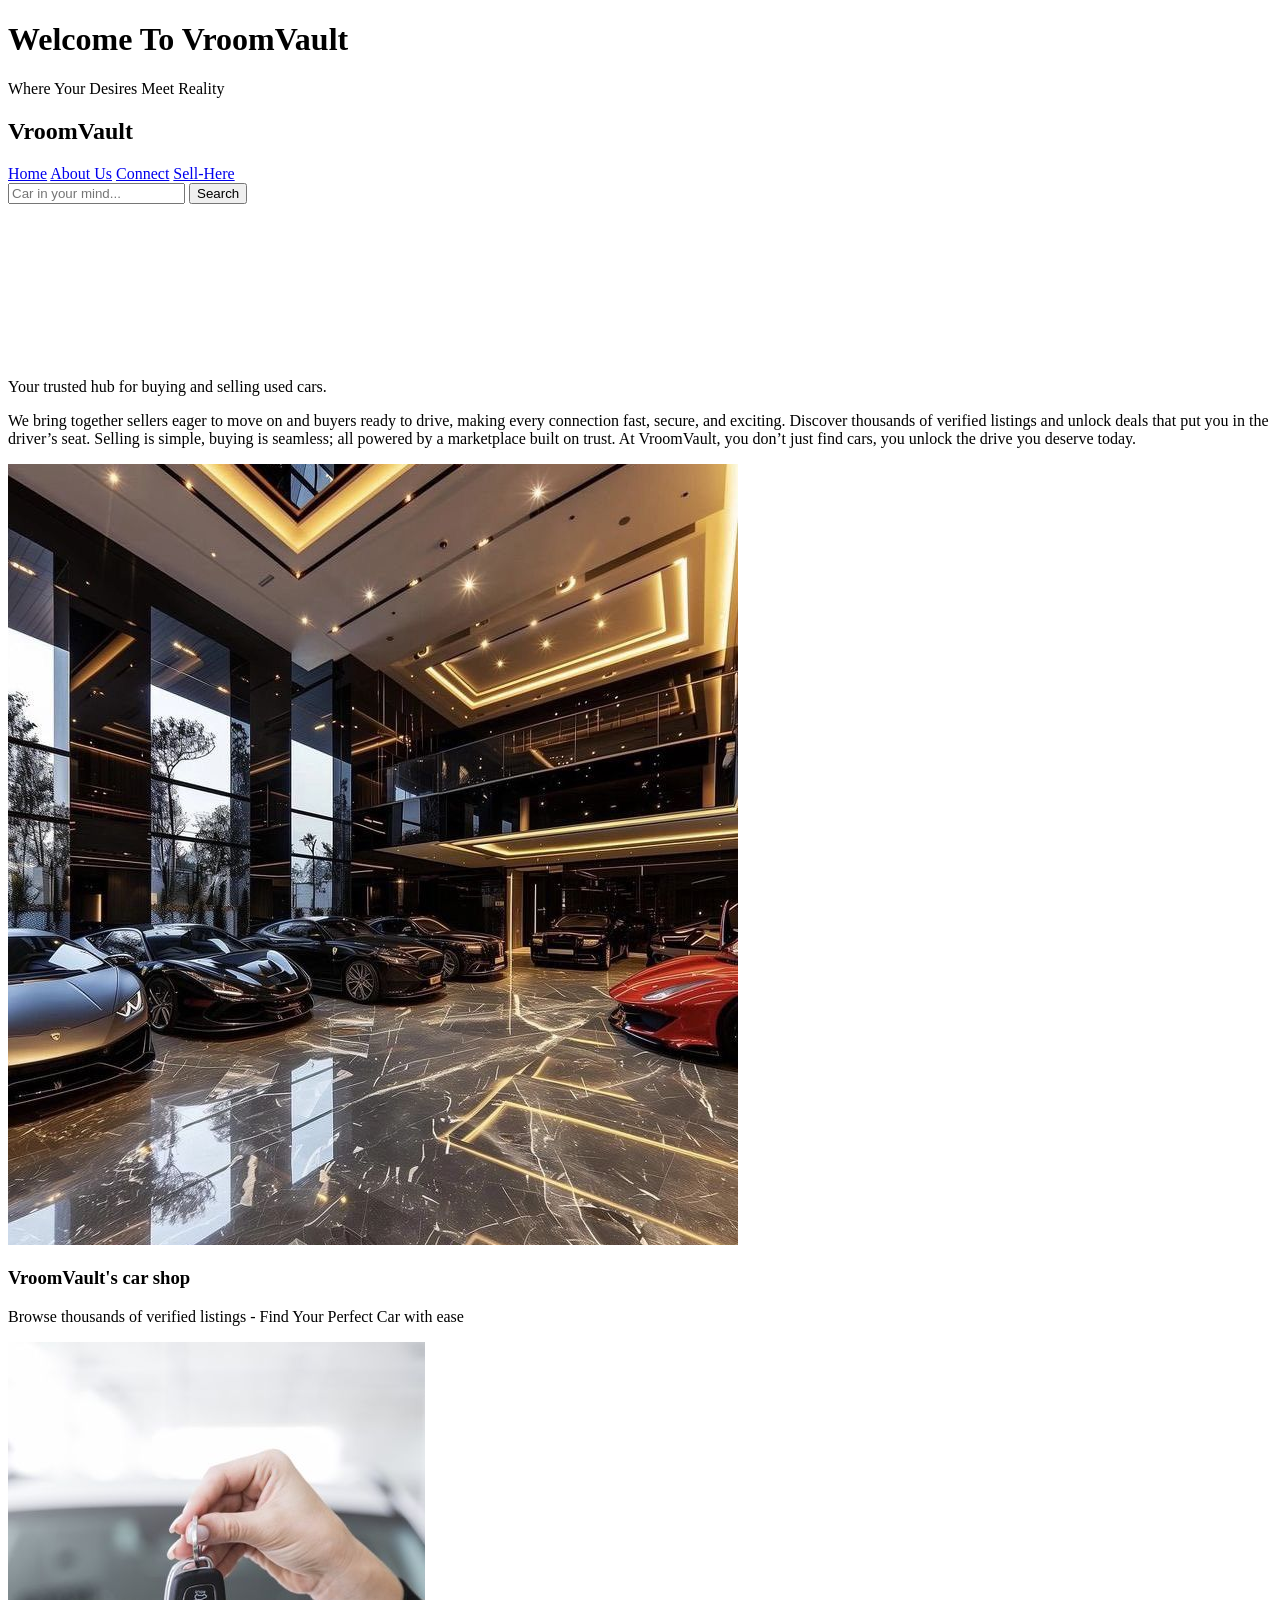
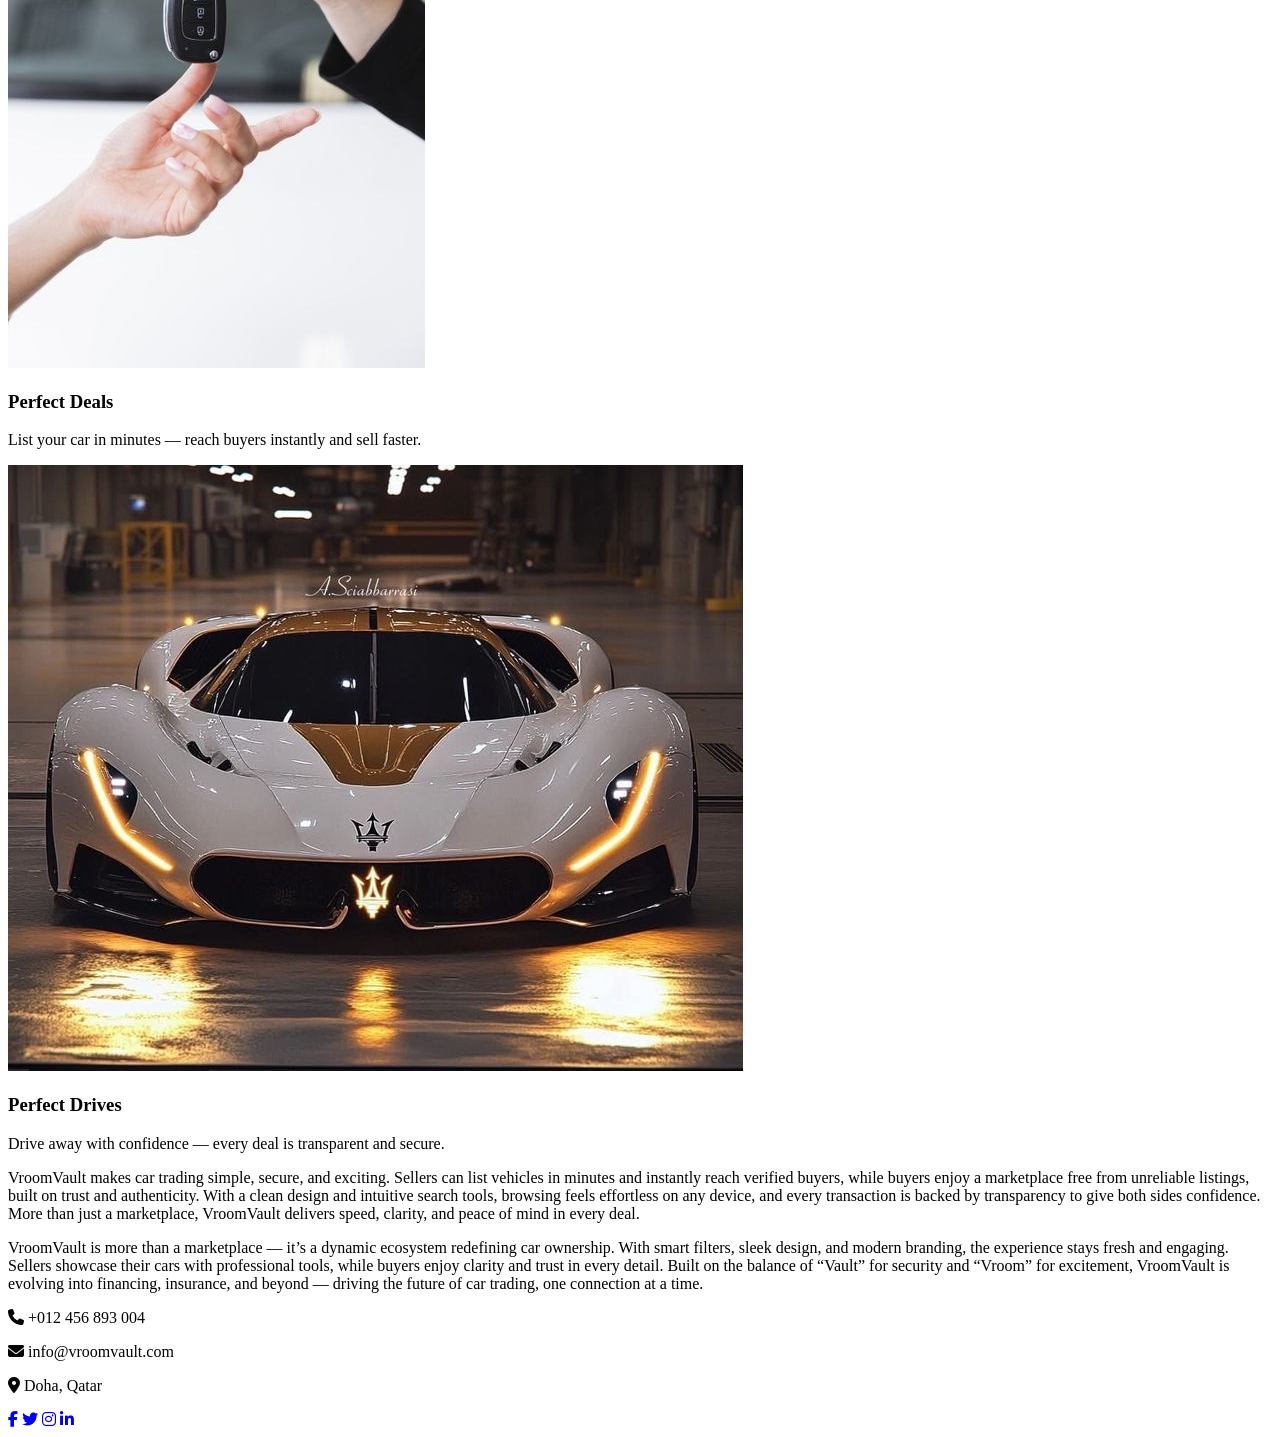
==== index.html @ ae7abc77 "Initial commit" ====
<!DOCTYPE html>
<html lang="en">
<head>
    <meta charset="UTF-8">
    <meta name="viewport" content="width=device-width, initial-scale=1.0">
    <title>Vroom-Vault</title>
    <link rel="stylesheet" href="styles.css">
    <link rel="stylesheet" href="https://cdnjs.cloudflare.com/ajax/libs/font-awesome/6.4.0/css/all.min.css">

</head>
<body>

<div class="splash-screen">
    <div class="splash-content">
        <h1>Welcome To Vroom<span>Vault</span></h1>
        <p>Where Your Desires Meet Reality</p>
    </div>
</div>
    <header>
        <nav>
            <h1>Vroom<span>Vault</span></h1>
            <section class="links" aria-label="links section">
            <a href="index.html">Home</a>
            <a href="aboutus.html">About Us</a>
            <a href="contact.html">Connect</a>
                <a href="sellcar.html">Sell-Here</a>
            </section>
            <div class="srch">
                <input type="search" id="search" placeholder="Car in your mind...">
                <button id="srchbtn" class="srchbtn">Search</button>
            </div>
        </nav>
    </header>
   <div class="main-content">
    <section class="grid" aria-label="grid section">
    <article class="featured" aria-label="Featured article">

        <video autoplay muted loop playsinline class="featured-img">
            <source src="Assets/car2.mp4" type="video/mp4">
        </video>
        <div class="featured-text">

            <h2 id="typewriter"></h2>

            <p class="featured-tagline">Your trusted hub for buying and selling used cars.</p>
            <p class="featured-body">We bring together sellers eager to move on and buyers ready to drive, making every connection fast, secure, and exciting.
                Discover thousands of verified listings and unlock deals that put you in the driver’s seat.
                Selling is simple, buying is seamless; all powered by a marketplace built on trust.
                At VroomVault, you don’t just find cars, you unlock the drive you deserve today.</p>
        </div>
    </article>
    <article class="unfeatured" aria-label="Unfeatured article">
        <img src="Assets/Screenshot%202026-01-12%20170508.png" alt="carshop">
        <div>
            <h3>VroomVault's car shop</h3>
            <p>Browse thousands of verified listings - Find Your Perfect Car with ease</p>
        </div>
    </article>
    <article class="unfeatured" aria-label="Unfeatured article">
        <img src="Assets/Woman%20giving%20keys%20to%20another%20woman%20_%20Premium%20Photo.jpeg" alt="deals">
        <div>
            <h3>Perfect Deals</h3>
            <p>List your car in minutes — reach buyers instantly and sell faster.</p>
        </div>
    </article>
    <article class="unfeatured" aria-label="Unfeatured article">
        <img src="Assets/download%20(6).jpeg" alt="drives">
        <div>
            <h3>Perfect Drives</h3>
            <p>Drive away with confidence — every deal is transparent and secure.</p>
        </div>
    </article>
    </section>
    <article class="unique" aria-label="Unique article">
        <div class="unique1">
            <p><span class="span2">VroomVault</span> makes car trading simple, secure, and exciting. Sellers can list vehicles
                in minutes and instantly reach verified buyers, while buyers enjoy a marketplace free from unreliable listings,
                built on trust and authenticity. With a clean design and intuitive search tools, browsing feels effortless on any device,
                and every transaction is backed by transparency to give both sides confidence. More than just a marketplace, VroomVault
                delivers speed, clarity, and peace of mind in every deal.
            </p>
        </div>
        <div class="unique2">
            <p>
                <span class="span2">VroomVault</span> is more than a marketplace — it’s a dynamic ecosystem redefining car ownership.
                With smart filters, sleek design, and modern branding, the experience stays fresh and engaging. Sellers showcase their
                cars with professional tools, while buyers enjoy clarity and trust in every detail. Built on the balance of “Vault” for
                security and “Vroom” for excitement, VroomVault is evolving into financing, insurance, and beyond — driving the future of
                car trading, one connection at a time.
            </p>
        </div>
    </article>
    </div>

    <footer>
        <div class="contact-icons">
            <p><i class="fas fa-phone"></i> +012 456 893 004</p>
            <p><i class="fas fa-envelope"></i> info@vroomvault.com</p>
            <p><i class="fas fa-map-marker-alt"></i> Doha, Qatar</p>
        </div>
        <div class="social-icons">
            <a href="https://facebook.com" target="_blank"><i class="fab fa-facebook-f"></i></a>
            <a href="https://twitter.com" target="_blank"><i class="fab fa-twitter"></i></a>
            <a href="https://www.instagram.com/reel/C4yWW5qIRrR/?utm_source=ig_web_copy_link&igsh=MzRlODBiNWFlZA%3D%3D&epik=dj0yJnU9VXpmUzhPZWtYSTJLaWtMam5XZlFMNUI0R0lwNXFrYWQmcD0wJm49dldNTEw1aUotcF9Qc0J2R21laEZ5USZ0PUFBQUFBR2xsM2pN" target="_blank"><i class="fab fa-instagram"></i></a>
            <a href="https://linkedin.com" target="_blank"><i class="fab fa-linkedin-in"></i></a>
        </div>

    </footer>
<script src="script.js"></script>
</body>

</html>
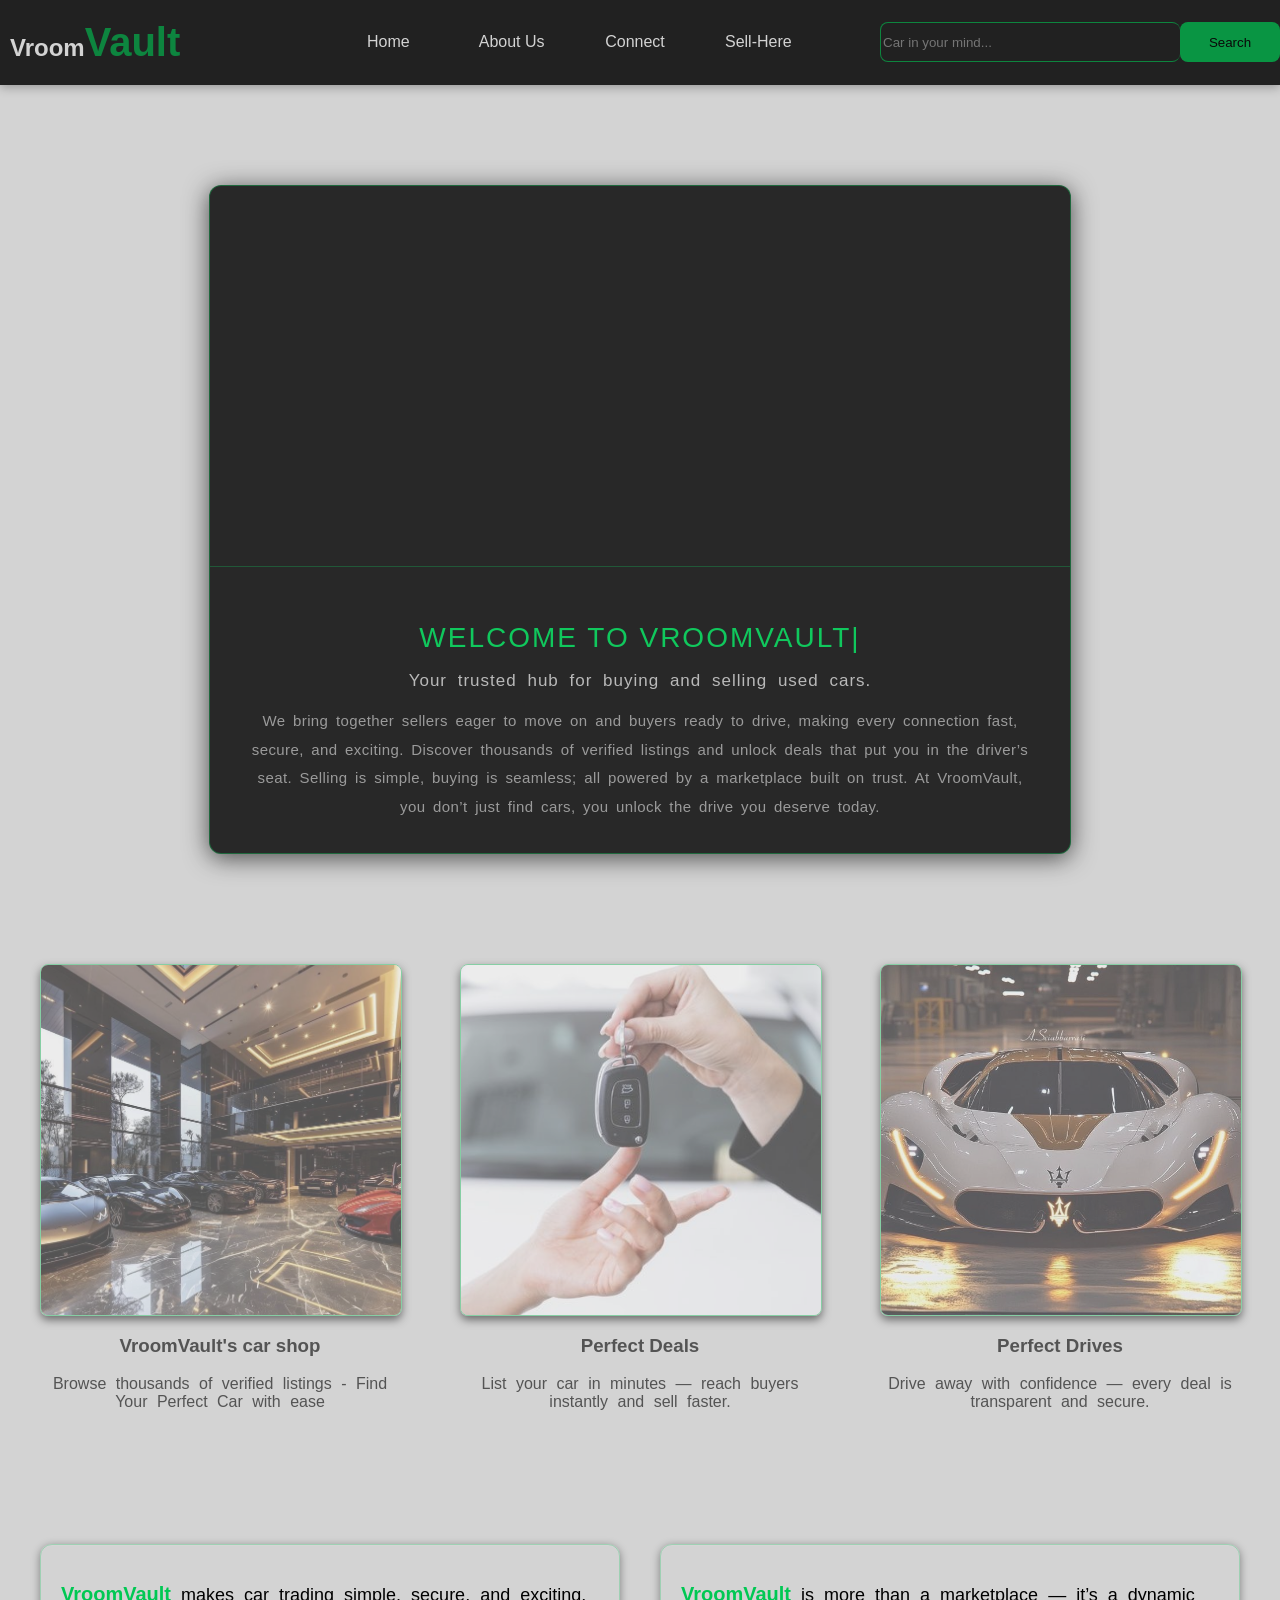
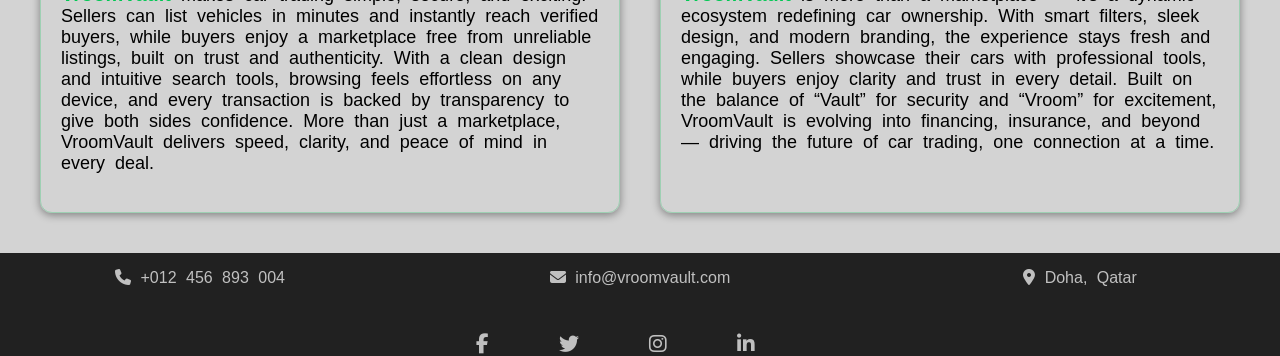
==== commit 55384a00: "Slight Fix" ====
--- a/index.html
+++ b/index.html
@@ -4,7 +4,7 @@
     <meta charset="UTF-8">
     <meta name="viewport" content="width=device-width, initial-scale=1.0">
     <title>Vroom-Vault</title>
-    <link rel="stylesheet" href="styles.css">
+    <link rel="stylesheet" href="CSS/styles.css">
     <link rel="stylesheet" href="https://cdnjs.cloudflare.com/ajax/libs/font-awesome/6.4.0/css/all.min.css">
 
 </head>
@@ -106,7 +106,7 @@
         </div>
 
     </footer>
-<script src="script.js"></script>
+<script src="JS/script.js"></script>
 </body>
 
 </html>
--- a/CSS/styles.css
+++ b/CSS/styles.css
@@ -0,0 +1,455 @@
+body{
+    margin: 0;
+    padding: 0;
+    background-color: lightgray;
+    font-family: "Roboto Light" , sans-serif;
+    display: flex;
+    flex-direction: column;
+    min-height: 180vh;
+}
+.splash-screen {
+    position: fixed;
+    top: 0;
+    left: 0;
+    width: 100%;
+    height: 100vh;
+    background-color: #1a1a1a;
+    display: flex;
+    justify-content: center;
+    align-items: center;
+    z-index: 9999;
+    animation: shutterOut 2s ease-in-out forwards;
+    animation-delay: 3s;
+}
+
+.splash-content {
+    text-align: center;
+    animation: shutterIn 1.5s ease;
+}
+
+.splash-content h1 {
+    opacity: 0.7;
+    font-size: 48px;
+    color: lightgray;
+    margin-bottom: 20px;
+    font-weight: 300;
+}
+
+.splash-content span {
+    color: #00C853;
+    font-weight: bold;
+    font-size: 48px;
+}
+
+.splash-content p {
+    line-height: 1.6;
+    font-size: 24px;
+    color: lightgray;
+    font-weight: 300;
+}
+
+@keyframes shutterIn {
+    0% {
+        transform: translateX(-100vw);
+        opacity: 0;
+    }
+    100% {
+        transform: translateX(0);
+        opacity: 1;
+    }
+}
+
+@keyframes shutterOut {
+    0% {
+        transform: translateX(0);
+        opacity: 1;
+    }
+    100% {
+        transform: translateX(-100vw);
+        opacity: 0;
+        visibility: hidden;
+    }
+}
+
+.splash-screen.hide {
+    display: none;
+}
+header{
+       background-color: #212121;
+        color: lightgray;
+        margin: 0;
+        padding: 0;
+        position: sticky;
+        top: 0;
+        z-index: 1000;
+        box-shadow: 0 2px 10px rgba(0, 0, 0, 0.3);
+}
+nav{
+    display: grid;
+    grid-template-columns: 1fr 2fr 1fr;
+    flex-direction: row;
+    gap: 40px;
+}
+
+section {
+    display: grid;
+    grid-template-columns: 1fr 1fr 1fr 1fr;
+    justify-items: center;
+    align-items: center;
+    padding: 20px;
+    text-align: center;
+}
+section a{
+    color: lightgray;
+    text-decoration: none;
+    font-size: 16px;
+    transition: all 0.3s ease;
+}
+section a:hover{
+    color:rgba(0, 200, 83, 0.6);
+    text-decoration: underline;
+}
+.srch{
+    display: flex;
+    flex-direction: row;
+    align-items: center;
+    justify-content: center;
+}
+#search{
+    width: 300px;
+    height: 40px;
+    border: 1px solid rgba(0, 200, 83, 0.6);
+    border-right: none;
+    border-radius: 8px;
+    background: transparent;
+    color: lightgray;
+}
+#search:hover{
+    cursor: text;
+}
+.srchbtn{
+    background-color: #00C853;
+    opacity: 0.7;
+    width: 100px;
+    height: 40px;
+    border: none;
+    border-radius: 8px;
+}
+span{
+    color: rgba(0, 200, 83, 0.6);
+    font-weight: bold;
+    font-size: 40px;
+}
+.span2{
+    color: rgba(0, 200, 83, 1);
+    font-weight: bold;
+    font-size: 20px;
+}
+h1{
+    padding-left: 10px;
+}
+p{
+    word-spacing: 5px;
+}
+.main-content{
+    flex: 1;
+    display: flex;
+    flex-direction: column;
+}
+.grid{
+    flex: 1;
+    display: grid;
+    grid-template-columns: 1fr 1fr 1fr;
+    gap: 60px;
+    max-width: 1200px;
+    margin: 20px auto;
+}
+article.featured {
+    font-size: 16px;
+    margin-top: 60px;
+    grid-column: span 3;
+    padding: 0;
+    border-radius: 12px;
+    box-shadow: 0 4px 24px rgba(0, 0, 0, 0.7);
+    border: 1px solid rgba(0, 200, 83, 0.4);
+    transition: all 0.4s ease;
+    opacity: 0.92;
+    overflow: hidden;
+    background-color: #1a1a1a;
+}
+
+article.featured:hover {
+    transform: scale(1.02);
+    box-shadow: 0 8px 40px rgba(0, 0, 0, 0.9);
+    opacity: 1;
+}
+
+.featured-img {
+    width: 100%;
+    height: 380px;
+    object-fit: cover;
+    object-position: center;
+    display: block;
+    border-bottom: 1px solid rgba(0, 200, 83, 0.3);
+}
+
+.featured-text {
+    padding: 32px 40px;
+    text-align: center;
+}
+
+.featured-text h2 {
+    color: #00C853;
+    font-size: 28px;
+    font-weight: 400;
+    letter-spacing: 2px;
+    margin-bottom: 12px;
+    text-transform: uppercase;
+}
+
+#typewriter::after {
+    content: "|";
+    animation: blink 0.7s infinite;
+    color: #00C853;
+}
+
+@keyframes blink {
+    0%, 100% { opacity: 1; }
+    50% { opacity: 0; }
+}
+
+.featured-tagline {
+    font-size: 17px;
+    color: lightgray;
+    font-weight: 300;
+    letter-spacing: 1px;
+    margin-bottom: 16px;
+    opacity: 0.85;
+}
+
+.featured-body {
+    font-size: 15px;
+    color: silver;
+    font-weight: 300;
+    line-height: 1.9;
+    letter-spacing: 0.4px;
+    max-width: 780px;
+    margin: 0 auto;
+    opacity: 0.75;
+    word-spacing: 3px;
+}
+.unfeatured{
+    opacity: 0.6;
+    padding-top: 50px;
+    display: flex;
+    flex-direction: column;
+    height: 500px;
+    transition: all 0.3s ease;
+}
+.unfeatured:hover{
+    transform: scale(1.07);
+    opacity: 1;
+}
+.unfeatured img{
+    width: 100%;
+    height: 70%;
+    object-fit: cover;
+    border: 1px solid rgba(0, 200, 83, 0.6);
+    border-radius: 8px;
+    box-shadow: 0 4px 8px rgba(0,0,0,0.8);
+}
+/* ============================================
+   UNIQUE GRID — PREMIUM ANIMATION SYSTEM
+   ============================================ */
+
+.unique {
+    display: grid;
+    grid-template-columns: 1fr 1fr;
+    gap: 40px;
+    margin: 40px auto;
+    max-width: 1200px;
+    word-spacing: 5px;
+    opacity: 0;
+    transform: translateY(20px);
+    transition: opacity 0.5s ease, transform 0.5s ease;
+}
+
+/* Grid fades in once either child becomes visible */
+.unique:has(.unique1.visible),
+.unique:has(.unique2.visible) {
+    opacity: 1;
+    transform: translateY(0);
+}
+
+/* ── Base card state ── */
+.unique1,
+.unique2 {
+    font-size: 18px;
+    padding: 20px;
+    border-radius: 12px;
+    border: 1px solid rgba(0, 200, 83, 0.25);
+    box-shadow:
+            0 2px 8px rgba(0, 0, 0, 0.4),
+            inset 0 1px 0 rgba(255, 255, 255, 0.04);
+    opacity: 0;
+    transform: translateY(48px);
+    transition:
+            transform 0.5s cubic-bezier(0.25, 0.46, 0.45, 0.94),
+            border-color 0.5s cubic-bezier(0.25, 0.46, 0.45, 0.94),
+            box-shadow 0.5s cubic-bezier(0.25, 0.46, 0.45, 0.94),
+            opacity 0.5s cubic-bezier(0.25, 0.46, 0.45, 0.94);
+    position: relative;
+    overflow: hidden;
+}
+
+/* Subtle top-edge highlight line */
+.unique1::before,
+.unique2::before {
+    content: '';
+    position: absolute;
+    inset: 0;
+    border-radius: 12px;
+    background: linear-gradient(
+            135deg,
+            rgba(0, 200, 83, 0.07) 0%,
+            transparent 60%
+    );
+    opacity: 0;
+    transition: opacity 0.5s cubic-bezier(0.25, 0.46, 0.45, 0.94) ;
+    pointer-events: none;
+}
+
+/* ── Scroll-triggered entrance animations ── */
+.unique1.visible {
+    animation: revealFromLeft 0.9s cubic-bezier(0.22, 1, 0.36, 1) forwards;
+    animation-delay: 0.05s;
+}
+
+.unique2.visible {
+    animation: revealFromRight 0.9s cubic-bezier(0.22, 1, 0.36, 1) forwards;
+    animation-delay: 0.2s;
+}
+
+/* ── Hover: card lifts and glows ── */
+.unique1:hover,
+.unique2:hover {
+    transform: translateY(-6px) scale(1.015);
+    border-color: rgba(0, 200, 83, 0.65);
+    box-shadow:
+            0 12px 40px rgba(0, 0, 0, 0.5),
+            0 0 0 1px rgba(0, 200, 83, 0.2),
+            0 4px 16px rgba(0, 200, 83, 0.12);
+}
+
+.unique1:hover::before,
+.unique2:hover::before {
+    opacity: 1;
+}
+
+/* ── Keyframes ── */
+@keyframes revealFromLeft {
+    0% {
+        opacity: 0;
+        transform: translateX(-56px) translateY(20px);
+        filter: blur(4px);
+    }
+    40% {
+        filter: blur(0px);
+    }
+    100% {
+        opacity: 1;
+        transform: translateX(0) translateY(0);
+        filter: blur(0px);
+    }
+}
+
+@keyframes revealFromRight {
+    0% {
+        opacity: 0;
+        transform: translateX(56px) translateY(20px);
+        filter: blur(4px);
+    }
+    40% {
+        filter: blur(0px);
+    }
+    100% {
+        opacity: 1;
+        transform: translateX(0) translateY(0);
+        filter: blur(0px);
+    }
+}
+
+/* ── Reduced motion accessibility ── */
+@media (prefers-reduced-motion: reduce) {
+    .unique1.visible,
+    .unique2.visible {
+        animation: simpleFadeIn 0.5s ease forwards;
+    }
+
+    .unique1:hover,
+    .unique2:hover {
+        transform: none;
+    }
+}
+
+@keyframes simpleFadeIn {
+    from { opacity: 0; }
+    to   { opacity: 1; }
+}
+@keyframes slideFromLeft {
+    from{
+        transform: translateX(-100vw);
+        opacity: 0;
+    }
+    to{
+        transform: translateX(0);
+        opacity: 1;
+    }
+}
+@keyframes slideFromRight {
+    from{
+        transform: translateX(100vw);
+        opacity: 0;
+    }
+    to{
+        transform: translateX(0);
+        opacity: 1;
+    }
+}
+footer{
+    background-color: #212121;
+    color: silver;
+    padding: 0;
+    margin-top: auto;
+}
+
+footer .contact-icons{
+    display: grid;
+    grid-template-columns: 1fr 1fr 1fr;
+    gap: 40px;
+    justify-items: center;
+}
+footer .contact-icons:hover{
+    cursor: pointer;
+}
+footer .contact-icons p:hover{
+    color: #00C853;
+}
+footer .social-icons {
+    padding-right: 20px;
+    display: flex;
+    align-items: center;
+    justify-content: center;
+    gap: 40px;
+    transition: all 0.3s ease;
+}
+footer .social-icons a{
+    color: silver !important;
+    padding-right: 30px;
+    padding-top:30px;
+    font-size: 20px;
+}
+footer .social-icons a:hover{
+    color: #00C853 !important;
+    font-weight: unset !important;
+}
